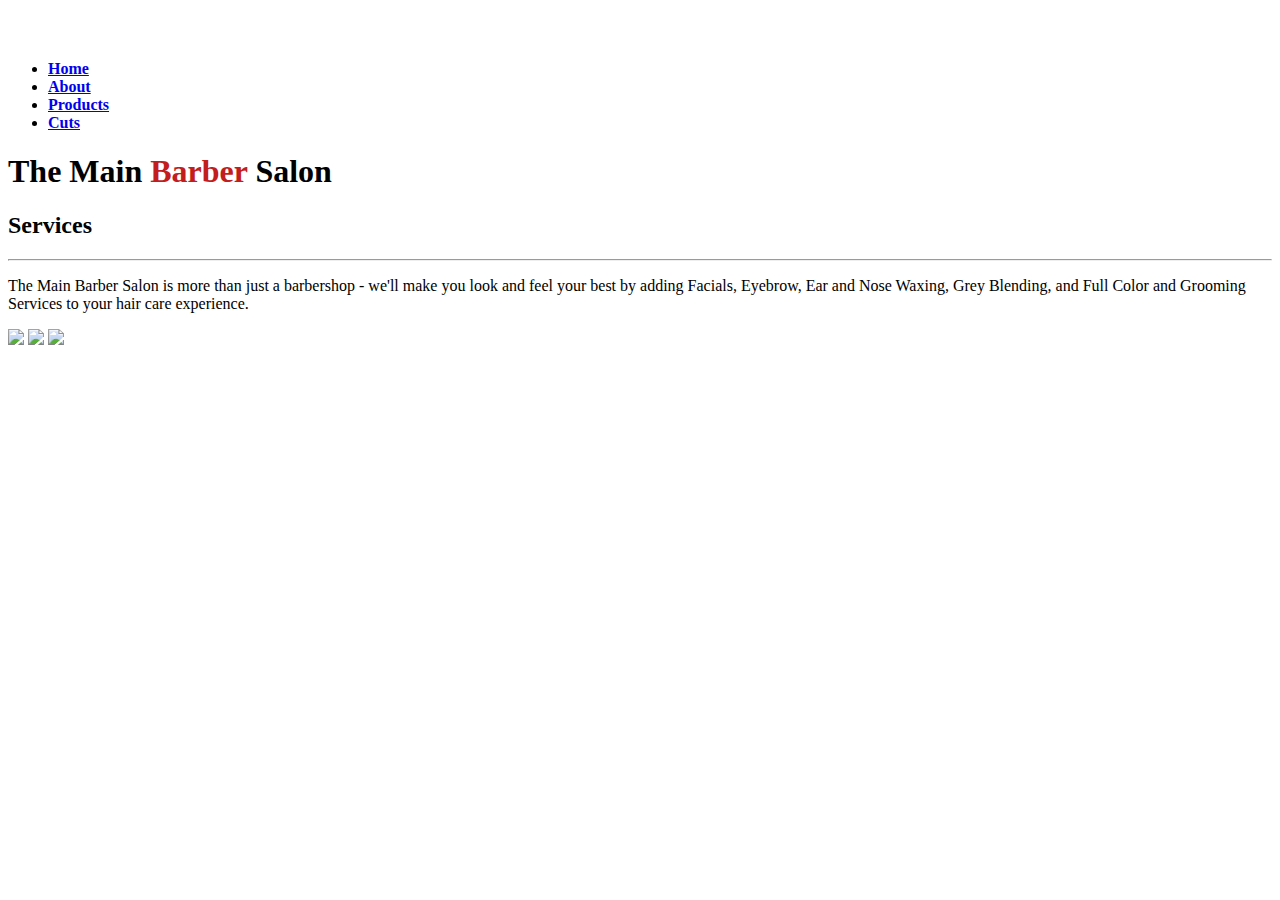
==== index.html @ cc32bdaf "initial commit" ====
<!DOCTYPE html>
<html>
<head>
<link rel="stylesheet" type="text/css" href="style.css">
	<title>milkas page</title>
</head>
<body>
	<div class="container"><br>
		<div class="container2"> <br>
		
			<ul>
			<strong>
				<li><a href="home.html">Home</a></li>
				<li><a href="about.html">About</a></li>
				<li><a href="products.html">Products</a></li>
				<li><a href="services.html">Cuts</a></li>
			</strong>
			</ul>
			<strong><h1>The Main <span style="color: #C31D1D;">Barber</span> Salon</h1></strong>
			
		</div>
	</div>
	<div class="Barber">
		<div class="info">
			<h2>Services</h2>
			<hr>
			<p>	The Main Barber Salon is more than just a barbershop - we'll make you look and feel your best by adding Facials, Eyebrow, Ear and Nose Waxing, Grey Blending, and Full Color and Grooming Services to your hair care experience.</p>

		</div>

			<img class="shave" src="shave.jpg">
			<img class="brush" src="brush.jpg">
			<img class="tool" src="tools.jpg">
			
	</div>
	
</body>

	<div class="footer">
		<!--<h1>Location</h1>-->
			<div>
			
			</div>
	</div>
</html>
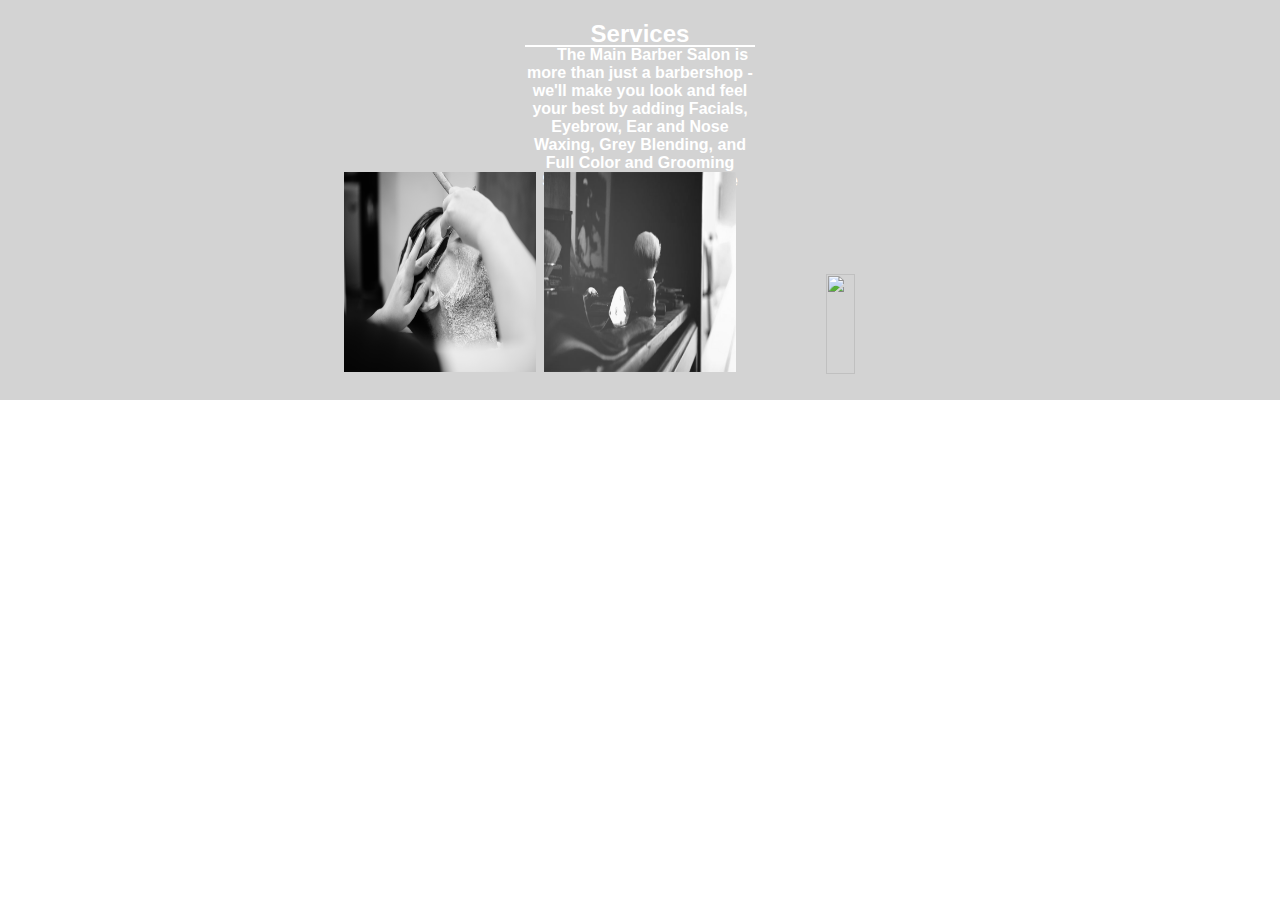
==== commit 7bc5d9c3: "added animation on the header" ====
--- a/index.html
+++ b/index.html
@@ -1,7 +1,10 @@
 <!DOCTYPE html>
 <html>
 <head>
+<meta charset="utf-8">
+
 <link rel="stylesheet" type="text/css" href="style.css">
+
 	<title>milkas page</title>
 </head>
 <body>
@@ -16,7 +19,7 @@
 				<li><a href="services.html">Cuts</a></li>
 			</strong>
 			</ul>
-			<strong><h1>The Main <span style="color: #C31D1D;">Barber</span> Salon</h1></strong>
+			<strong class="animate"><h1>The Main <span style="color: #C31D1D;">Barber</span> Salon</h1></strong>
 			
 		</div>
 	</div>
@@ -34,6 +37,11 @@
 			
 	</div>
 	
+	<script
+  src="https://code.jquery.com/jquery-3.1.1.min.js"
+  integrity="sha256-hVVnYaiADRTO2PzUGmuLJr8BLUSjGIZsDYGmIJLv2b8="
+  crossorigin="anonymous"></script>
+<script src="codR.js"></script>
 </body>
 
 	<div class="footer">
--- a/style.css
+++ b/style.css
@@ -0,0 +1,149 @@
+body {
+	
+	font-family: arial;
+	text-decoration: none;
+	position: static;
+	margin-top: 0px;
+	margin-right: 0px;
+	margin-left: 0px;
+}
+
+div {
+	display: block;
+	text-align: center;
+	text-decoration: none;
+}
+
+h1 {
+	color: white;
+	position: relative;
+	bottom: -100px;
+	right: -27px;
+	}
+
+ul li {
+	padding: 10px;
+}
+strong {
+	position: relative;
+	left: -22px;
+
+}
+hr {
+	position: relative;
+	top: -23px;
+	border: 1px solid white;
+}
+
+	
+/* class */
+.animate {
+	background-color: transparent;
+	font-size: 2px;
+}
+
+
+.container {
+	width: 100%;
+	height: 400px;
+	display:none; 
+	background-size: cover;
+	background-image: url(barber.jpg);
+	background-repeat: no-repeat;
+	background-position: center;
+	position: relative;
+	
+	
+}
+.container2 {
+	width: 500px;
+	height: 100px;
+	background-color: transparent;
+	margin-left: auto;
+	margin-right: auto;
+	position: relative;
+	bottom: -100px;
+	border: 1px solid white;
+}
+.container2 a {
+	color: white;
+	text-decoration: none;
+}
+.container ul li{
+	text-decoration: none;
+	list-style: none;
+	display: inline; 
+	font-weight: bold;
+	padding: 10px;
+	border-radius: 3px;	
+
+}
+
+.container ul li:hover {
+	background-color: #C31D1D;
+	transition: all 0.65s;
+}
+.Barber {
+	width: 100%;
+	height: 400px;
+	background-color: lightgrey;
+	font-weight: bold;
+	color: white;
+	text-align: auto;
+	background-position: center;
+	position: relative;
+	display: inline-block;
+}
+.info {
+	width: 18%;
+	height: 150px;
+	background-color: lightgrey;
+	margin-left: auto;
+	margin-right: auto;
+
+}
+.info p {
+	text-indent: 25px;
+	position: relative;
+	top: -40px;
+}
+.shave {
+	width: 15%;
+	height: 50%;
+	display: inline;
+	padding: 2px;
+	 
+}
+.tool {
+	width: 15%;
+	height: 50%;
+	display: inline;
+	padding: 2px;
+}
+.brush {
+	width: 15%;
+	height: 50%;
+	display: inline;
+	padding: 2px;
+	filter: grayscale(100%);
+}
+.footer {
+	width: 100%;
+	height: 400px;
+	background-color: white;
+	display: block;
+}
+.footer h1 {
+	color: black;
+	position: relative;
+	top: -22px;
+	left: -3px;
+}
+
+
+
+
+
+	
+
+
